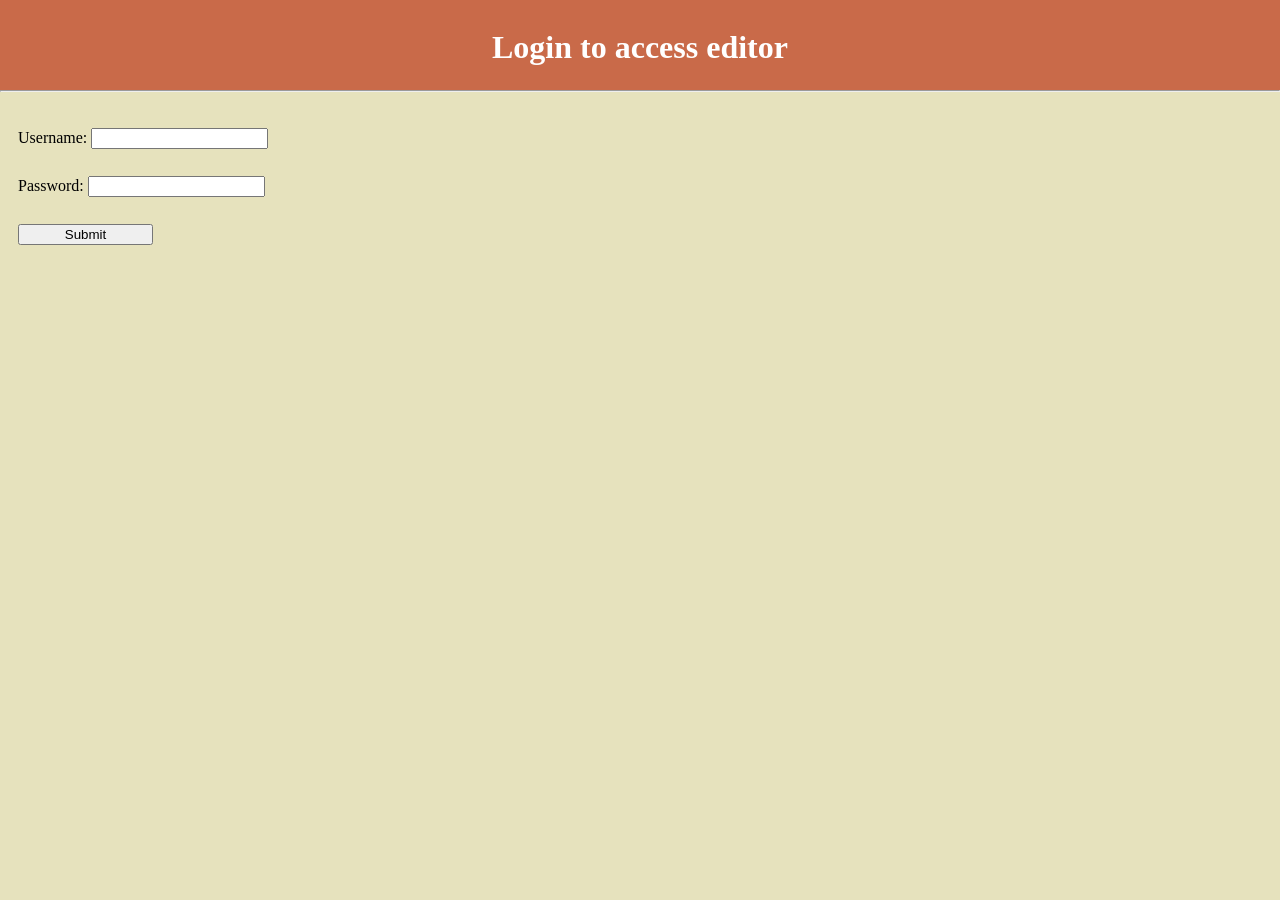
==== login.html @ b9746e0e "inital commit" ====
<!DOCTYPE html>
<html lang="en">
<head>
    <meta charset="UTF-8">
    <meta name="viewport" content="width=device-width, initial-scale=1.0">
    <title>ThisIsIver34 // Login</title>
    
    <style>
        body {
            margin: 0;
            padding: 0;
            box-sizing: border-box;
            font-family: 'Times New Roman', Times, serif;
            background-color: #e6e2bd;
        }

        .head {
            display: flex;
            align-items: center;
            justify-content: center;
            min-height: 6vh;
            max-height: 10vh;
            font-size: clamp(1.5rem, 2vm, 3vh);
            font-weight: 600;
            background-color: #c96a49;
            color: #ffff;
            width: 100%;
            padding: 0.55%;
            box-sizing: border-box;
            padding-top: max(0.8rem, env(safe-area-inset-top, 0.8rem));
        }

        hr {
            top: 0;
            margin-top: 0;
            color: #000000;
            background-color: #000000;
            text-decoration: none;
        }

        .login-form {
            margin-left: 2vh;
            margin-top: 4vh;
            display: flex;
            flex-direction: column;
            min-width: 20vh;
            max-width: 30vh;
            gap: 3vh;
            font-family: 'Times New Roman', Times, serif;
        }

        button {
            width: 50%
        }


        @media (max-width: 720px) {
            .head {
                min-height: 15vh;
                max-height: 17vh;
                font-size: 16px;
                text-align: center;
            }
        }
        @media (max-height: 450px) {
            .head {
                min-height: 20vh;
                max-height: 30vh;
            }
            button {
                width: 90%;
            }
        }
    </style>
</head>
<body>
    <div class="head">
        <h1>Login to access editor</h1>
    </div>
    
    <hr>

        <form class="login-form">
            <div>
                <label for="username">Username:</label>
                <input type="text" name="username" id="username">
            </div>
            <div>
                <label for="password">Password:</label>

                <input type="password" name="password" id="password">
            </div>
        
            <button type="submit">Submit</button>
        </form>


    <script>
        const loginForm = document.querySelector('.login-form');
        const loginInput = document.querySelector('#username');
        const passwordInput = document.querySelector('#password');

        loginForm.addEventListener('submit', function(event) {
            event.preventDefault();
            
            const correctUsername = "thisisiver34";
            const correctPassword = "Ihateiver*";

            if (loginInput.value == correctUsername && passwordInput.value == correctPassword) {
                
                window.location.href = "admin.html";
                
            } else {

                alert("Incorrect username or password. Try again!");
            }
        });
    </script>
</body>
</html>
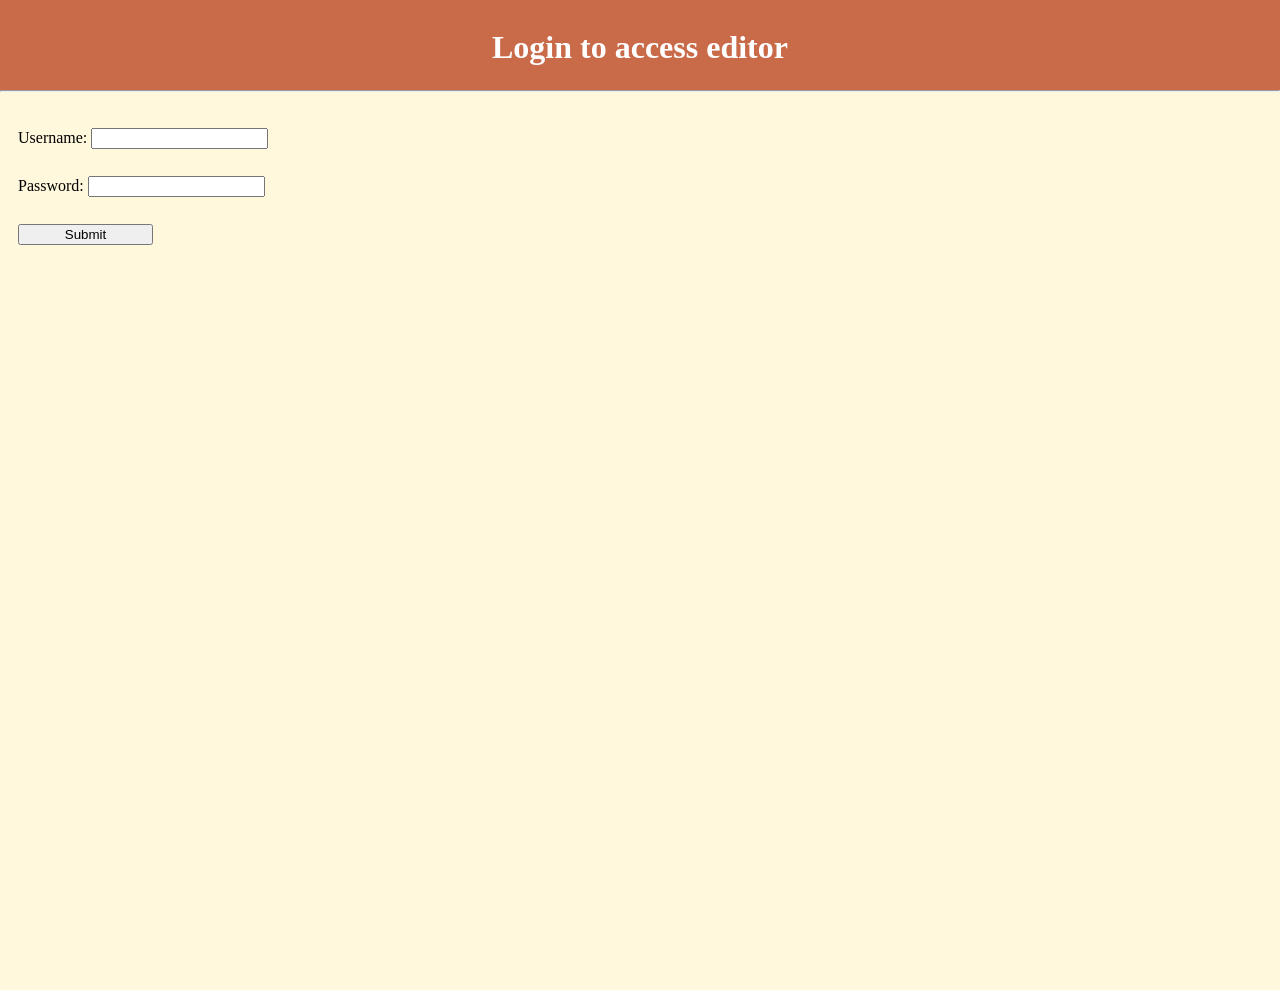
==== commit 17d8f453: "asd" ====
--- a/login.html
+++ b/login.html
@@ -11,7 +11,12 @@
             padding: 0;
             box-sizing: border-box;
             font-family: 'Times New Roman', Times, serif;
-            background-color: #e6e2bd;
+            background-color: #c96a49
+        }
+
+        .content-wrapper {
+            background-color: cornsilk;
+            min-height: 100vh;
         }
 
         .head {
@@ -77,23 +82,23 @@
     <div class="head">
         <h1>Login to access editor</h1>
     </div>
-    
-    <hr>
+    <div class="content-wrapper">
+        <hr>
 
-        <form class="login-form">
-            <div>
-                <label for="username">Username:</label>
-                <input type="text" name="username" id="username">
-            </div>
-            <div>
-                <label for="password">Password:</label>
+            <form class="login-form">
+                <div>
+                    <label for="username">Username:</label>
+                    <input type="text" name="username" id="username">
+                </div>
+                <div>
+                    <label for="password">Password:</label>
 
-                <input type="password" name="password" id="password">
-            </div>
+                    <input type="password" name="password" id="password">
+                </div>
         
-            <button type="submit">Submit</button>
-        </form>
-
+                <button type="submit">Submit</button>
+            </form>
+        </div>
 
     <script>
         const loginForm = document.querySelector('.login-form');
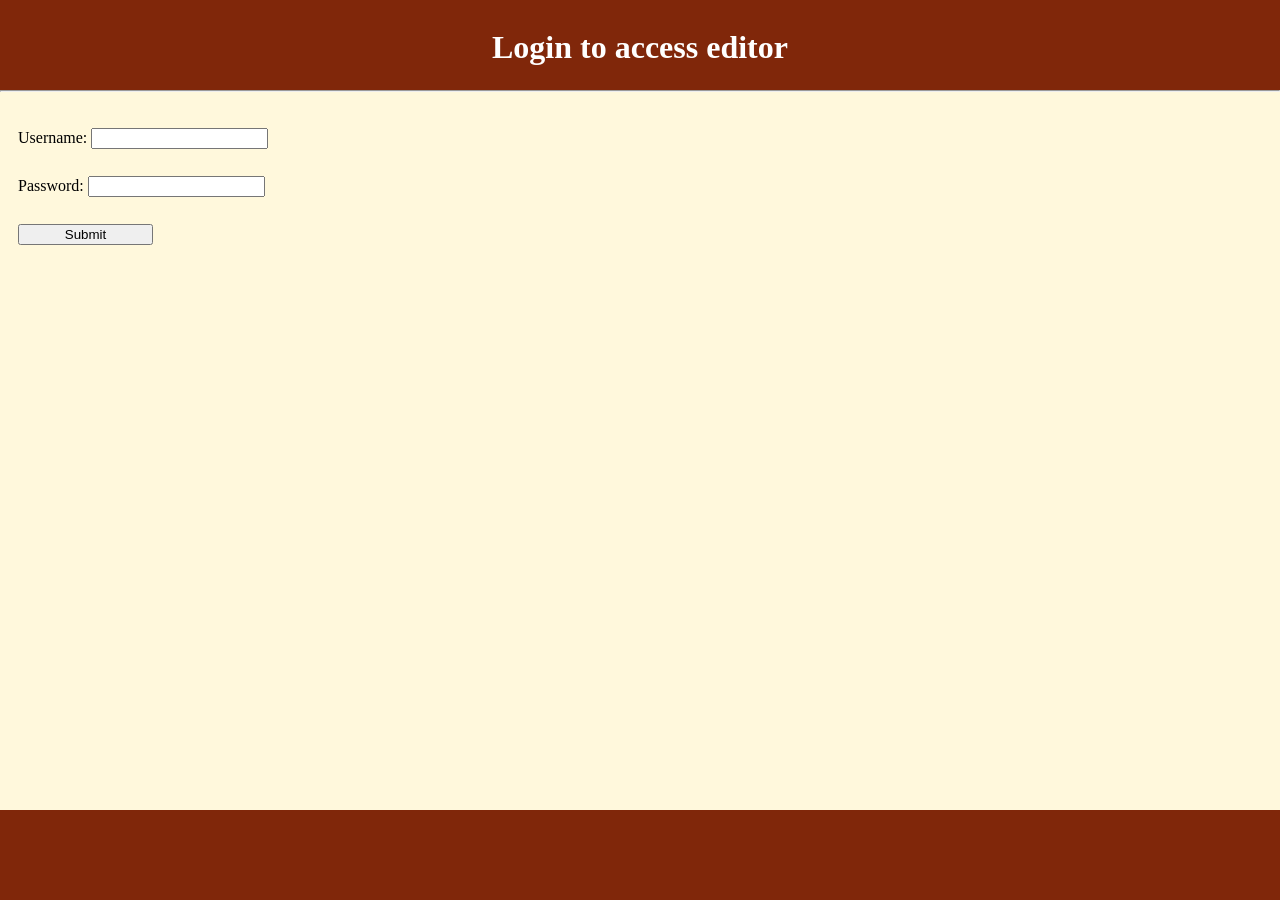
==== commit e80daa37: "asd" ====
--- a/login.html
+++ b/login.html
@@ -11,12 +11,12 @@
             padding: 0;
             box-sizing: border-box;
             font-family: 'Times New Roman', Times, serif;
-            background-color: #c96a49
+            background-color: #80270a;
         }
 
         .content-wrapper {
             background-color: cornsilk;
-            min-height: 100vh;
+            min-height: 80vh;
         }
 
         .head {
@@ -27,7 +27,7 @@
             max-height: 10vh;
             font-size: clamp(1.5rem, 2vm, 3vh);
             font-weight: 600;
-            background-color: #c96a49;
+            background-color: #80270a;
             color: #ffff;
             width: 100%;
             padding: 0.55%;
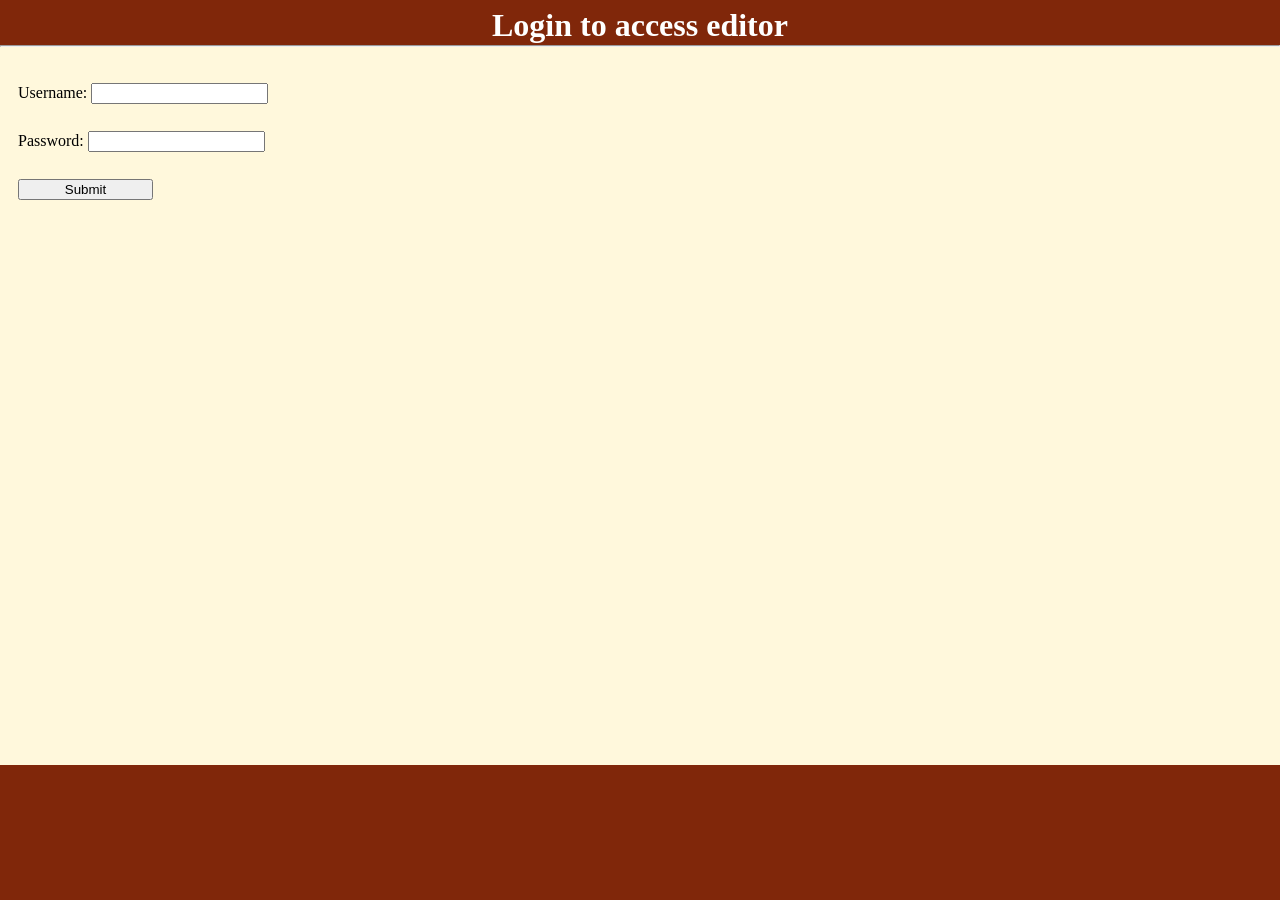
==== commit 016626ff: ".head for login change vh height" ====
--- a/login.html
+++ b/login.html
@@ -23,8 +23,7 @@
             display: flex;
             align-items: center;
             justify-content: center;
-            min-height: 6vh;
-            max-height: 10vh;
+            height: 5vh;
             font-size: clamp(1.5rem, 2vm, 3vh);
             font-weight: 600;
             background-color: #80270a;
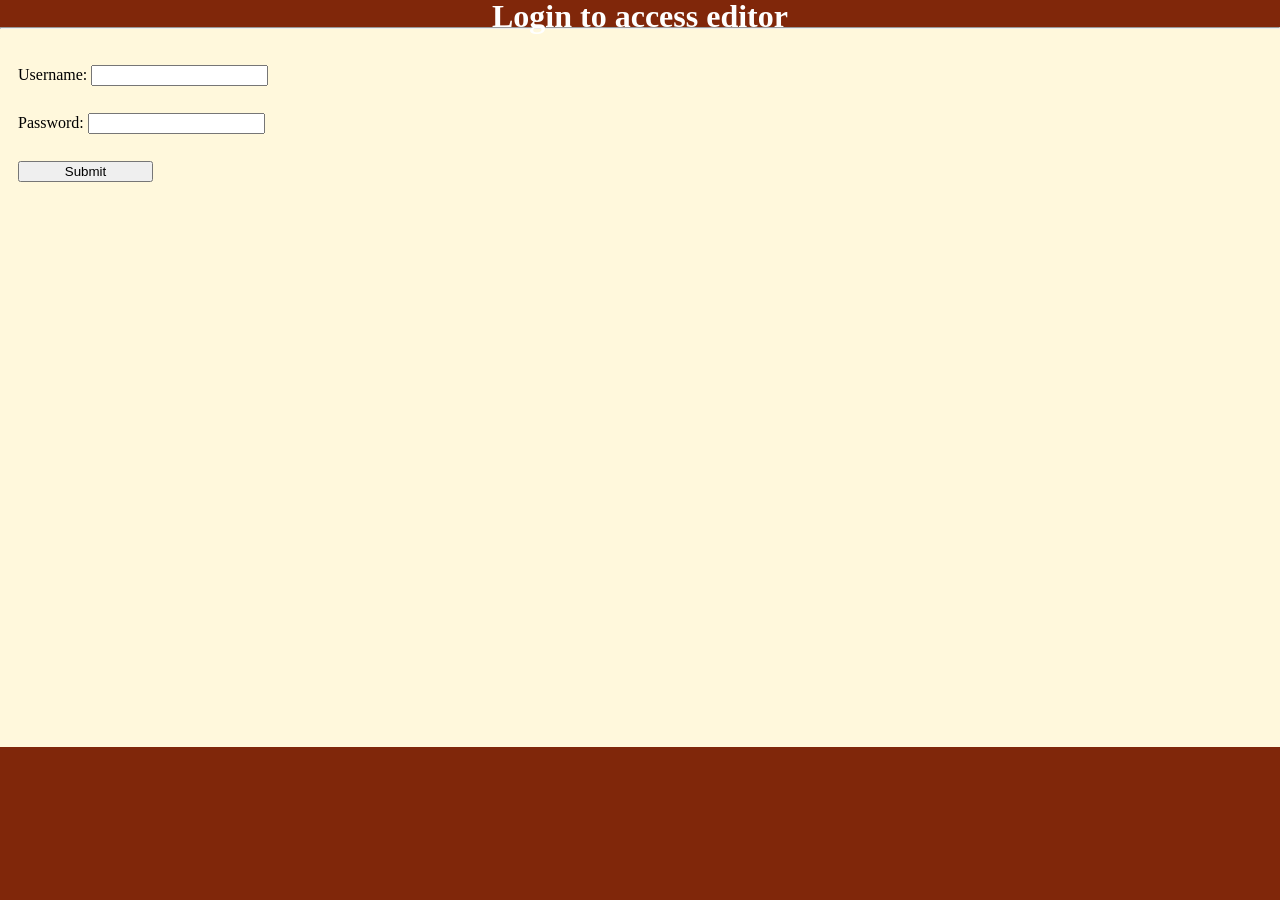
==== commit f776e00b: "asd" ====
--- a/login.html
+++ b/login.html
@@ -23,7 +23,7 @@
             display: flex;
             align-items: center;
             justify-content: center;
-            height: 5vh;
+            height: 3vh;
             font-size: clamp(1.5rem, 2vm, 3vh);
             font-weight: 600;
             background-color: #80270a;
